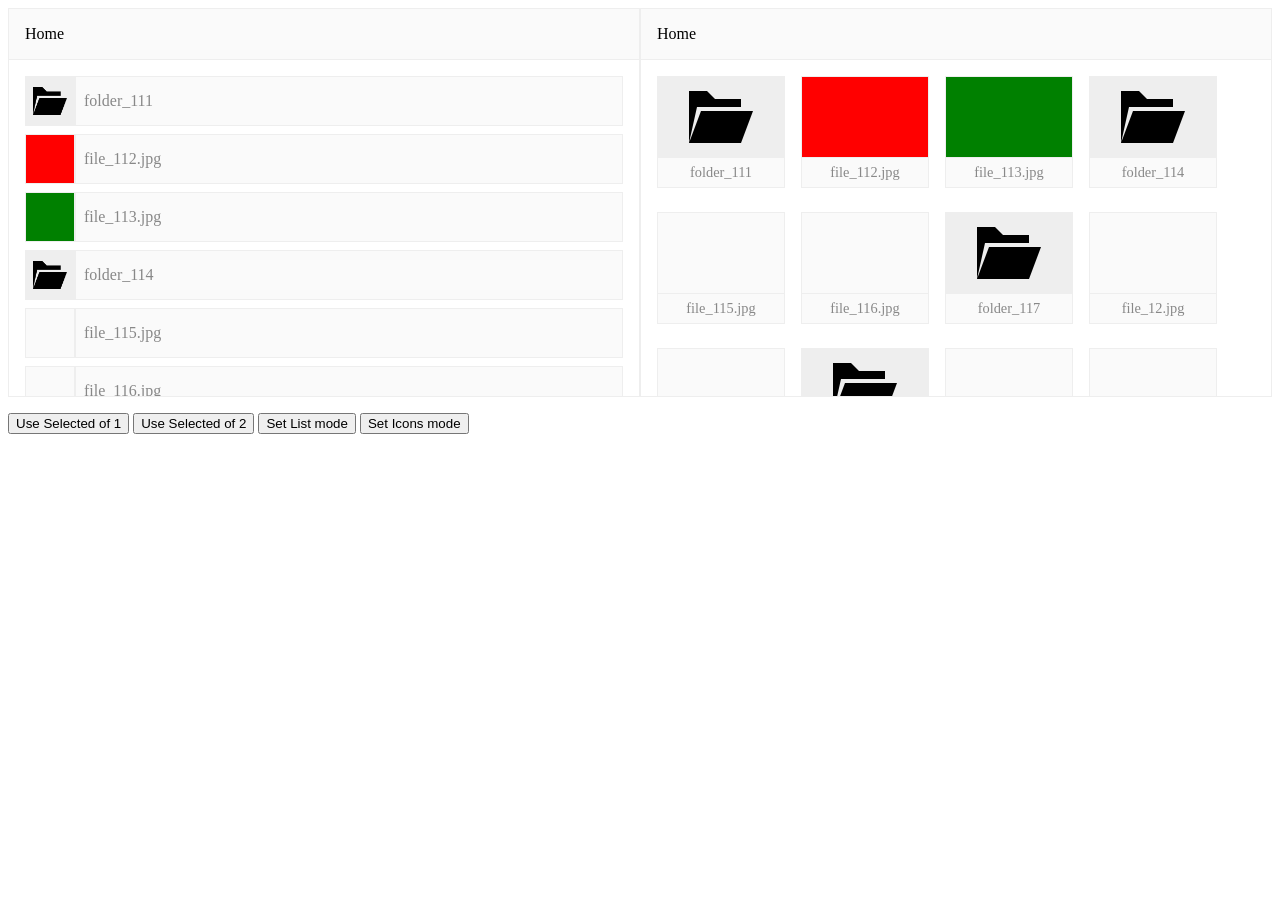
==== index.html @ fe8f2d52 "Added index page." ====
<!DOCTYPE html>
<html>
<head>
  <meta charset="utf-8">
  <title></title>
  <style>
    @import "index.css";
    
    #picker-1 {
      width: 50%;
      float:left;
    }
  </style>
</head>
<body>
  
  <div id="picker-1"></div>
  <div id="picker-2"></div>

  <p>
    <button id="use-selected-1-btn">Use Selected of 1</button>
    <button id="use-selected-2-btn">Use Selected of 2</button>
    <button id="set-listmode-btn">Set List mode</button>
    <button id="set-iconsmode-btn">Set Icons mode</button>
  </p>
  
  <p id="selected-output-1"></p>
  <p id="selected-output-2"></p>

  <script src="index.js"></script>
  <script>
    // First picker instance
    var picker1 = new Picker({
      container: document.getElementById('picker-1') // Optional.
      // viewMode: 'icons',
      // viewMode: 'list'
    });
    // You need to define this hadler for async requests for get picker items.
    // When user click on folder - this handler is triggered.
    picker1.onNavigate(function(cb, path, item) {
      cb([
        {
          name: 'folder_111',
          path: 'ftp/path1/folder111',
          folder: true,
          iconClasses: 'filespart-files-icon-folder'
        },
        {
          name: 'file_112.jpg',
          path: 'ftp/path1/file_112.jpg',
          folder: false,
          iconColor: 'red'
        },
        {
          name: 'file_113.jpg',
          path: 'ftp/path1/file_113.jpg',
          folder: false,
          iconColor: 'green'
        },
        {
          name: 'folder_114',
          path: 'ftp/path1/folder114',
          folder: true,
          iconClasses: 'filespart-files-icon-folder'
        },
        {
          name: 'file_115.jpg',
          path: 'ftp/path1/file_115.jpg',
          folder: false,
          iconImage: 'http://www.keenthemes.com/preview/metronic/theme/assets/global/plugins/jcrop/demos/demo_files/image2.jpg'
        },
        {
          name: 'file_116.jpg',
          path: 'ftp/path1/file_116.jpg',
          folder: false
        },
        {
          name: 'folder_117',
          path: 'ftp/path1/folder117',
          folder: true,
          iconClasses: 'filespart-files-icon-folder'
        },
        {
          name: 'file_12.jpg',
          path: 'ftp/path1/file_12.jpg',
          folder: false
        },
        {
          name: 'file_13.jpg',
          path: 'ftp/path1/file_13.jpg',
          folder: false
        },
        {
          name: 'folder_14',
          path: 'ftp/path1/folder14',
          folder: true,
          iconClasses: 'filespart-files-icon-folder'
        },
        {
          name: 'file_15.jpg',
          path: 'ftp/path1/file_15.jpg',
          folder: false
        },
        {
          name: 'file_16.jpg',
          path: 'ftp/path1/file_16.jpg',
          folder: false
        },
        {
          name: 'folder_17',
          path: 'ftp/path1/folder17',
          folder: true,
          iconClasses: 'filespart-files-icon-folder'
        },
        {
          name: 'file_1.jpg',
          path: 'ftp/path1/file_1.jpg',
          folder: false
        },
        {
          name: 'file_18.jpg',
          path: 'ftp/path1/file_18.jpg',
          folder: false
        },
        {
          name: 'folder_19',
          path: 'ftp/path1/folder19',
          folder: true,
          iconClasses: 'filespart-files-icon-folder'
        },
        {
          name: 'file_1.jpg',
          path: 'ftp/path1/file_1.jpg',
          folder: false
        },
        {
          name: 'file_10.jpg',
          path: 'ftp/path1/file_10.jpg',
          folder: false
        }
      ]);
    });
    // You can define this handler for retrive selected items.
    // This handler is triggered each time when user select item.
    picker1.onSelect(function(triggeredItem, selectedItems) {
      console && console.log('Triggered item: ', triggeredItem);
      console && console.log('Selected items: ', selectedItems);
    });
    // You need to call this function for trigger onNavigate handler.
    picker1.navigate();
    
    // Second picker instance
    var picker2 = new Picker({
      container: document.getElementById('picker-2'),
      viewMode: 'icons'
    });
    
    picker2.onNavigate(function(cb, path, item) {
      cb([
        {
          name: 'folder_111',
          path: 'ftp/path1/folder111',
          folder: true,
          iconClasses: 'filespart-files-icon-folder'
        },
        {
          name: 'file_112.jpg',
          path: 'ftp/path1/file_112.jpg',
          folder: false,
          iconColor: 'red'
        },
        {
          name: 'file_113.jpg',
          path: 'ftp/path1/file_113.jpg',
          folder: false,
          iconColor: 'green'
        },
        {
          name: 'folder_114',
          path: 'ftp/path1/folder114',
          folder: true,
          iconClasses: 'filespart-files-icon-folder'
        },
        {
          name: 'file_115.jpg',
          path: 'ftp/path1/file_115.jpg',
          folder: false,
          iconImage: 'http://www.keenthemes.com/preview/metronic/theme/assets/global/plugins/jcrop/demos/demo_files/image2.jpg'
        },
        {
          name: 'file_116.jpg',
          path: 'ftp/path1/file_116.jpg',
          folder: false
        },
        {
          name: 'folder_117',
          path: 'ftp/path1/folder117',
          folder: true,
          iconClasses: 'filespart-files-icon-folder'
        },
        {
          name: 'file_12.jpg',
          path: 'ftp/path1/file_12.jpg',
          folder: false
        },
        {
          name: 'file_13.jpg',
          path: 'ftp/path1/file_13.jpg',
          folder: false
        },
        {
          name: 'folder_14',
          path: 'ftp/path1/folder14',
          folder: true,
          iconClasses: 'filespart-files-icon-folder'
        },
        {
          name: 'file_15.jpg',
          path: 'ftp/path1/file_15.jpg',
          folder: false
        },
        {
          name: 'file_16.jpg',
          path: 'ftp/path1/file_16.jpg',
          folder: false
        },
        {
          name: 'folder_17',
          path: 'ftp/path1/folder17',
          folder: true,
          iconClasses: 'filespart-files-icon-folder'
        },
        {
          name: 'file_1.jpg',
          path: 'ftp/path1/file_1.jpg',
          folder: false
        },
        {
          name: 'file_18.jpg',
          path: 'ftp/path1/file_18.jpg',
          folder: false
        },
        {
          name: 'folder_19',
          path: 'ftp/path1/folder19',
          folder: true,
          iconClasses: 'filespart-files-icon-folder'
        },
        {
          name: 'file_1.jpg',
          path: 'ftp/path1/file_1.jpg',
          folder: false
        },
        {
          name: 'file_10.jpg',
          path: 'ftp/path1/file_10.jpg',
          folder: false
        }
      ]);
    });
    
    picker2.navigate();
    
    document.getElementById('use-selected-1-btn').onclick = function() {
      document.getElementById('selected-output-1').innerHTML = JSON.stringify(picker1.getSelected());
    };
           
    document.getElementById('use-selected-2-btn').onclick = function() {
      document.getElementById('selected-output-2').innerHTML = JSON.stringify(picker2.getSelected());
    };
    
    document.getElementById('set-listmode-btn').onclick = function() {
      picker1.setViewMode('list');
    };
    
    document.getElementById('set-iconsmode-btn').onclick = function() {
      picker1.setViewMode('icons');
    };
  </script>
</body>
</html>
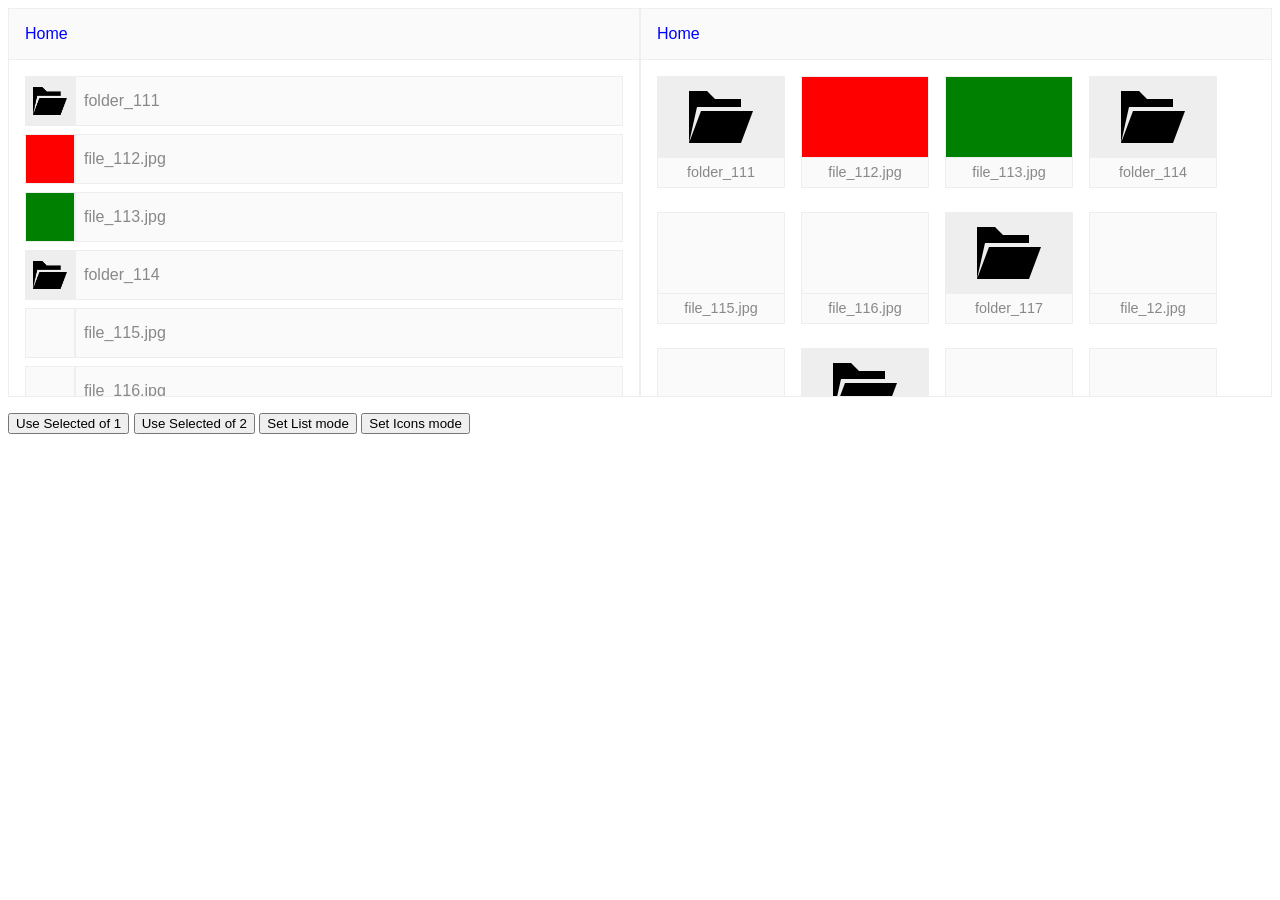
==== commit 92ae8ba9: "Added index page." ====
--- a/index.html
+++ b/index.html
@@ -5,6 +5,16 @@
   <title></title>
   <style>
     @import "index.css";
+    
+    body {
+      font-family: sans-serif;
+    }
+    
+    a[nohref], a[nofollow] {
+      color: blue;
+      cursor: pointer;
+    }
+
     
     #picker-1 {
       width: 50%;
